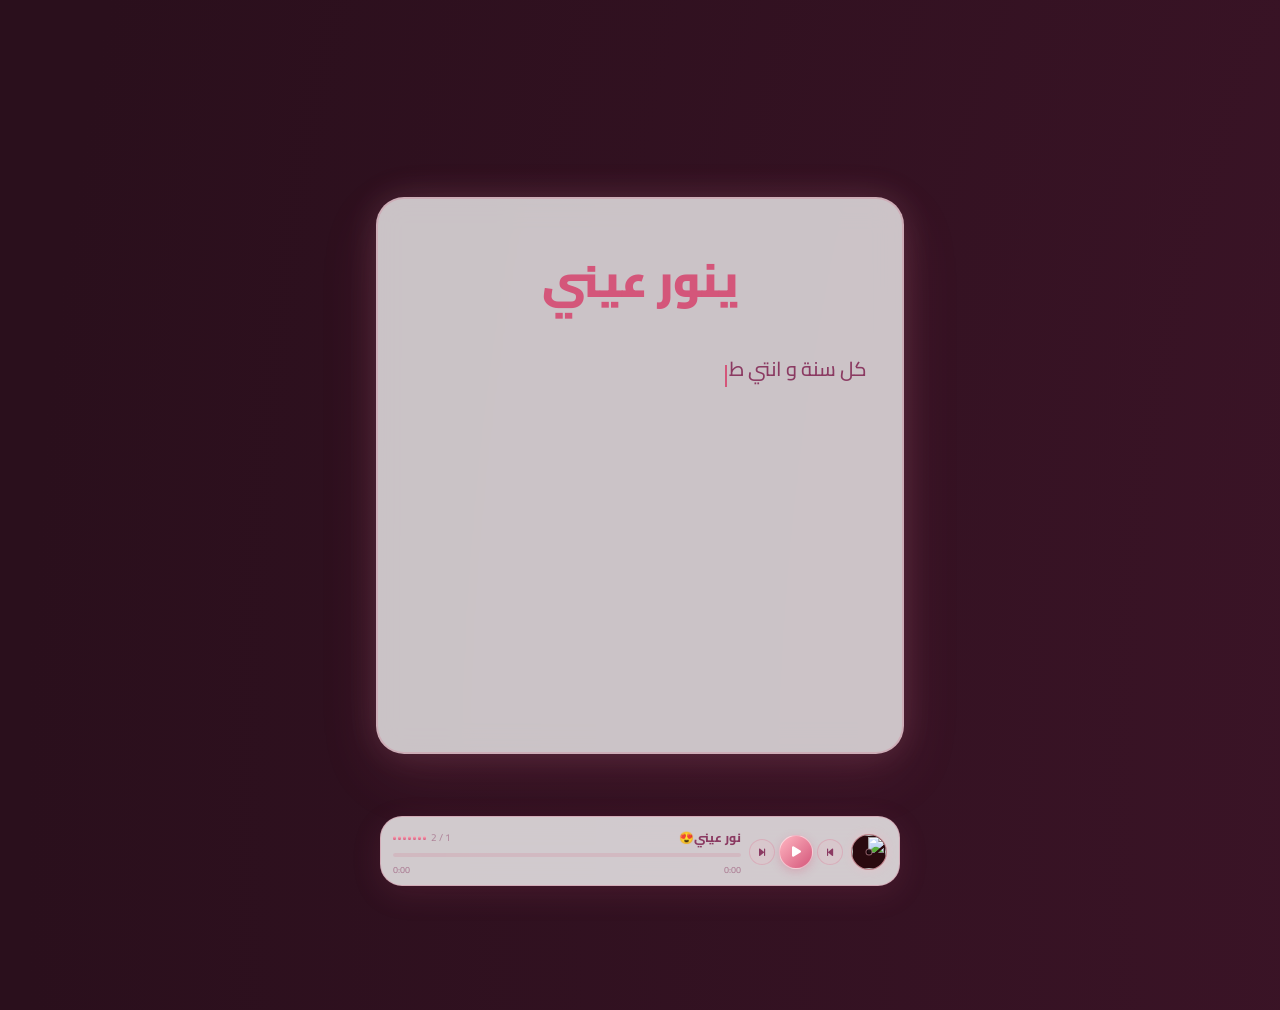
==== love-you.html @ 87695cf7 "Update love-you.html" ====
<!doctype html>
<html lang="ar" dir="rtl">
  <head>
    <meta charset="UTF-8" />
    <meta
      name="viewport"
      content="width=device-width, initial-scale=1.0, maximum-scale=1.0, user-scalable=no"
    />
    <title>our memories 💖</title>
    <link
      href="https://fonts.googleapis.com/css2?family=Tajawal:wght@400;700&family=Cairo:wght@400;700;900&display=swap"
      rel="stylesheet"
    />
    <link
      rel="stylesheet"
      href="https://cdnjs.cloudflare.com/ajax/libs/font-awesome/6.4.0/css/all.min.css"
    />
    <link
      rel="icon"
      href="data:image/svg+xml,<svg xmlns='http://www.w3.org/2000/svg' viewBox='0 0 100 100'><rect width='100' height='100' fill='%23800020'/><text x='50' y='55' font-size='60' text-anchor='middle' dominant-baseline='middle'>❤️</text></svg>"
    />

    <style>
      *,
      *::before,
      *::after {
        margin: 0;
        padding: 0;
        box-sizing: border-box;
      }

      :root {
        --pink-main: #d4567a;
        --pink-light: #ffb6c1;
        --pink-pale: #ffe4e9;
        --pink-text: #8b3a62;
        --pink-border: rgba(212, 86, 122, 0.2);
        --glass: rgba(255, 255, 255, 0.75);
        --white: rgba(255, 255, 255, 1);
        --wine-deep: #2a0f1c;
        --wine-mid: #4a1830;
        --radius: 18px;
        --max-w: 560px;
      }

      html {
        scroll-behavior: smooth;
      }

      body {
        font-family: "Cairo", sans-serif;
        min-height: 100vh;
        background: radial-gradient(
          ellipse at 50% 20%,
          var(--wine-mid),
          var(--wine-deep) 70%
        );

        background-size: 400% 400%;
        animation: gradientShift 20s ease infinite;
        overflow-x: hidden;
        padding-bottom: 110px;
      }
      @keyframes gradientShift {
        0% {
          background-position: 0% 50%;
        }
        50% {
          background-position: 100% 50%;
        }
        100% {
          background-position: 0% 50%;
        }
      }

      .page {
        display: none;
        min-height: 100vh;
      }
      .page.active {
        display: block;
      }

      /* FLOATING HEARTS */
      .floats-container {
        position: fixed;
        inset: 0;
        pointer-events: none;
        z-index: 0;
        overflow: hidden;
      }
      .float-item {
        position: absolute;
        bottom: -60px;
        animation: floatUp linear forwards;
        filter: drop-shadow(0 0 8px rgba(255, 182, 193, 0.6));
      }
      @keyframes floatUp {
        0% {
          transform: translateY(0) rotate(0deg) scale(0.8);
          opacity: 0;
        }
        10% {
          opacity: 0.9;
        }
        90% {
          opacity: 0.8;
        }
        100% {
          transform: translateY(-110vh) rotate(360deg) scale(1.1);
          opacity: 0;
        }
      }

      /* PAGE 1 */
      .hanging-deco {
        position: relative;
        z-index: 2;
        display: flex;
        justify-content: center;
        align-items: flex-start;
        height: 80px;
        pointer-events: none;
      }
      .hang-item {
        display: flex;
        flex-direction: column;
        align-items: center;
        margin: 0 6px;
        animation: hangSway ease-in-out infinite alternate;
        transform-origin: top center;
      }
      .hang-item:nth-child(1) {
        animation-duration: 3s;
      }
      .hang-item:nth-child(2) {
        animation-duration: 2.5s;
        animation-delay: 0.3s;
      }
      .hang-item:nth-child(3) {
        animation-duration: 3.5s;
        animation-delay: 0.6s;
      }
      .hang-item:nth-child(4) {
        animation-duration: 2.8s;
        animation-delay: 0.1s;
      }
      .hang-item:nth-child(5) {
        animation-duration: 3.2s;
        animation-delay: 0.5s;
      }
      .hang-item:nth-child(6) {
        animation-duration: 2.6s;
        animation-delay: 0.8s;
      }
      .hang-item:nth-child(7) {
        animation-duration: 3.1s;
        animation-delay: 0.2s;
      }
      @keyframes hangSway {
        0% {
          transform: rotate(-9deg);
        }
        100% {
          transform: rotate(9deg);
        }
      }
      .hang-string {
        width: 1.5px;
        height: 35px;
        background: linear-gradient(
          to bottom,
          rgba(212, 86, 122, 0.8),
          rgba(212, 86, 122, 0.1)
        );
      }
      .hang-ornament {
        font-size: 20px;
        filter: drop-shadow(0 2px 6px rgba(212, 86, 122, 0.5));
      }

      .container {
        position: relative;
        z-index: 1;
        max-width: var(--max-w);
        margin: 0 auto;
        padding: 10px 16px 30px;
        min-height: calc(100vh - 90px);
        display: flex;
        justify-content: center;
        align-items: center;
      }
      .welcome-box {
        background: var(--glass);
        padding: clamp(24px, 5vw, 40px) clamp(18px, 5vw, 35px);
        border-radius: 28px;
        text-align: center;
        box-shadow:
          0 20px 60px rgba(212, 86, 122, 0.12),
          0 0 35px rgba(255, 182, 193, 0.15);
        border: 2px solid var(--pink-border);
        backdrop-filter: blur(15px);
        width: 100%;
      }
      .fancy-title {
        font-size: clamp(1.6em, 6vw, 2.8em);
        color: var(--pink-main);
        margin-bottom: 24px;
        font-weight: 900;
        animation: titleGlow 3s infinite alternate;
      }
      @keyframes titleGlow {
        0% {
          text-shadow: 0 0 20px rgba(212, 86, 122, 0.3);
        }
        100% {
          text-shadow: 0 0 45px rgba(212, 86, 122, 0.6);
        }
      }
      .romantic-text {
        font-size: clamp(1em, 3.5vw, 1.25em);
        line-height: 2.2;
        color: var(--pink-text);
        margin-bottom: 30px;
        text-align: right;
        font-weight: 500;
        min-height: 260px;
        direction: rtl;
      }
      .cursor {
        display: inline-block;
        width: 2px;
        height: 1.1em;
        background: var(--pink-main);
        margin-right: 2px;
        animation: blink 0.8s infinite;
        vertical-align: text-bottom;
      }
      @keyframes blink {
        0%,
        49% {
          opacity: 1;
        }
        50%,
        100% {
          opacity: 0;
        }
      }
      .highlight {
        color: var(--pink-main);
        font-weight: 900;
      }

      .start-btn {
        display: inline-block;
        padding: clamp(13px, 3vw, 18px) clamp(30px, 7vw, 48px);
        background: linear-gradient(135deg, #ffb6c1, #ffd1dc, #ffc0cb);
        color: var(--pink-text);
        border: none;
        border-radius: 50px;
        font-size: clamp(1em, 4vw, 1.3em);
        font-weight: 700;
        box-shadow: 0 12px 35px rgba(255, 182, 193, 0.4);
        transition: all 0.4s ease;
        font-family: "Cairo", sans-serif;
        cursor: pointer;
        opacity: 0;
        transform: translateY(20px);
      }
      .start-btn.show {
        animation: fadeInUp 0.8s forwards;
      }
      @keyframes fadeInUp {
        to {
          opacity: 1;
          transform: translateY(0);
        }
      }
      .start-btn:hover {
        transform: translateY(-5px) scale(1.04);
        box-shadow: 0 18px 45px rgba(212, 86, 122, 0.4);
      }

      /* PAGE 2 */
      .hero-section {
        position: relative;
        width: 100%;
        height: 100%;
        overflow: hidden;
        background: #d4567a;

        /* Fade the whole DIV */
        -webkit-mask-image: linear-gradient(
          to bottom,
          black 0%,
          black 65%,
          rgba(0, 0, 0, 0.8) 75%,
          rgba(0, 0, 0, 0.4) 88%,
          transparent 100%
        );

        mask-image: linear-gradient(
          to bottom,
          black 0%,
          black 65%,
          rgba(0, 0, 0, 0.8) 75%,
          rgba(0, 0, 0, 0.4) 88%,
          transparent 100%
        );
      }
      .hero-section img {
        width: 100%;
        height: 100%;
        object-fit: cover;
        object-position: center;
        display: block;
        filter: brightness(0.55);
        background: linear-gradient(
          to bottom,
          #d4567a 0%,
          #d4567a 70%,
          transparent 100%
        );
      }
      /* .hero-overlay {
        position: absolute;
        inset: 0;
        background: linear-gradient(
          to bottom,
          transparent 70%,
          rgba(255, 240, 245, 0.6) 100%
        );
      } */
      .hero-badge {
        position: absolute;
        top: 50%;
        left: 50%;
        transform: translate(-50%, -50%);
        background: rgba(255, 255, 255, 0.4);
        border: 3px solid rgba(212, 86, 122, 0.55);
        border-radius: 60px;
        padding: 12px 36px;
        backdrop-filter: blur(12px);
        color: var(--white);
        font-size: clamp(1em, 4vw, 1.3em);
        font-weight: 900;
        font-family: "Tajawal", sans-serif;
        letter-spacing: 5px;
        white-space: nowrap;
        z-index: 2;
        animation: badgePulse 2.5s ease-in-out infinite alternate;
      }
      @keyframes badgePulse {
        0% {
          box-shadow: 0 0 15px rgba(212, 86, 122, 0.1);
        }
        100% {
          box-shadow: 0 0 40px rgba(212, 86, 122, 0.4);
        }
      }
      .scroll-hint {
        position: absolute;
        bottom: 24px;
        left: 50%;
        transform: translateX(-50%);
        color: rgba(255, 255, 255, 1);
        font-size: 2.2em;
        animation: bounce 1.6s ease-in-out infinite;
        cursor: pointer;
        z-index: 2;
      }
      @keyframes bounce {
        0%,
        100% {
          transform: translateX(-50%) translateY(0);
          opacity: 0.6;
        }
        50% {
          transform: translateX(-50%) translateY(10px);
          opacity: 1;
        }
      }

      .content-wrap {
        position: relative;
        z-index: 1;
        max-width: var(--max-w);
        margin: 0 auto;
        padding: 40px 16px 20px;
      }
      .page-title {
        font-size: clamp(1.8em, 6vw, 2.4em);
        color: var(--pink-main);
        font-weight: 700;
        margin-bottom: 30px;
        text-align: center;
        font-family: "Tajawal", sans-serif;
        animation: titlePulse 2.5s infinite ease-in-out;
      }
      @keyframes titlePulse {
        0%,
        100% {
          transform: scale(1);
        }
        50% {
          transform: scale(1.03);
        }
      }

      .rainbow-love {
        display: inline-block;
        font-weight: 900;
        font-size: inherit;
        background: linear-gradient(
          90deg,
          #ff6b9d,
          #ff8e53,
          #ffd93d,
          #6bcb77,
          #4d96ff,
          #c77dff,
          #ff6b9d
        );
        background-size: 200% auto;
        -webkit-background-clip: text;
        -webkit-text-fill-color: transparent;
        background-clip: text;
        animation: rainbowShift 3s linear infinite;
        filter: drop-shadow(0 0 8px rgba(212, 86, 122, 0.3));
      }
      @keyframes rainbowShift {
        0% {
          background-position: 0% center;
        }
        100% {
          background-position: 200% center;
        }
      }

      /* PHOTOS STACK */
      .photos-stack {
        display: flex;
        flex-direction: column;
        gap: 24px;
      }

      .photo-card {
        position: relative;
        border-radius: var(--radius);
        overflow: hidden;
        box-shadow:
          0 8px 25px rgba(212, 86, 122, 0.12),
          0 0 15px rgba(255, 182, 193, 0.12);
        border: 2px solid var(--pink-border);
        cursor: pointer;
        -webkit-tap-highlight-color: transparent;
      }
      .photo-card img {
        width: 100%;
        height: auto;
        display: block;
      }
      .photo-card video {
        width: 100%;
        height: auto;
        display: block;
        max-height: 360px;
        object-fit: cover;
        background: #fff0f3;
      }

      .ripple-container {
        position: absolute;
        inset: 0;
        pointer-events: none;
        overflow: hidden;
        border-radius: var(--radius);
      }
      .ripple {
        position: absolute;
        border-radius: 50%;
        background: rgba(212, 86, 122, 0.18);
        transform: scale(0);
        animation: rippleAnim 0.55s ease-out forwards;
        pointer-events: none;
      }
      @keyframes rippleAnim {
        to {
          transform: scale(4);
          opacity: 0;
        }
      }

      .heart-burst {
        position: absolute;
        font-size: 22px;
        pointer-events: none;
        animation: heartBurst 0.7s ease-out forwards;
        z-index: 10;
      }
      @keyframes heartBurst {
        0% {
          transform: scale(0) translateY(0);
          opacity: 1;
        }
        50% {
          transform: scale(1.3) translateY(-18px);
          opacity: 1;
        }
        100% {
          transform: scale(0.8) translateY(-36px);
          opacity: 0;
        }
      }

      .caption-simple {
        padding: 10px 16px;
        color: var(--pink-text);
        font-size: 0.92em;
        font-weight: 600;
        text-align: center;
        line-height: 1.5;
        background: rgba(255, 255, 255, 0.6);
      }

      .caption-card-standalone {
        display: flex;
        flex-direction: column;
        align-items: center;
        gap: 10px;
        padding: 4px 0;
      }
      .caption-box-new {
        width: 100%;
        background: rgba(255, 255, 255, 0.85);
        box-shadow:
          0 8px 25px rgba(212, 86, 122, 0.12),
          0 0 15px rgba(255, 182, 193, 0.12);
        border: 2px solid var(--pink-border);
        border-radius: var(--radius);
        padding: 20px 22px;
        box-shadow: 0 4px 18px rgba(212, 86, 122, 0.08);
        text-align: center;
      }
      .caption-text-new {
        color: var(--pink-text);
        font-size: 1.05em;
        font-weight: 700;
        line-height: 1.7;
        display: flex;
        align-items: center;
        justify-content: center;
        gap: 6px;
      }
      .caption-text-new::before {
        content: "❤️";
        font-size: 0.9em;
      }
      .caption-pill {
        display: flex;
        align-items: center;
        justify-content: center;
        gap: 5px;
        background: linear-gradient(135deg, #ffb6c1, #ffd1dc);
        border-radius: 50px;
        padding: 7px 18px;
        box-shadow: 0 4px 12px rgba(212, 86, 122, 0.22);
      }
      .pill-date {
        color: var(--pink-text);
        font-size: 0.87em;
        font-weight: 700;
        letter-spacing: 1px;
      }

      /* COUNTDOWN */
      .countdown-wrapper {
        margin: 0 0 24px;
      }
      .countdown-card {
        background: rgba(255, 255, 255, 0.82);
        border: 2px solid rgba(212, 86, 122, 0.18);
        border-radius: 24px;
        padding: clamp(20px, 5vw, 32px) clamp(16px, 5vw, 28px);
        box-shadow:
          0 10px 35px rgba(212, 86, 122, 0.1),
          0 0 18px rgba(255, 182, 193, 0.08);
        backdrop-filter: blur(14px);
        text-align: center;
      }
      .countdown-title {
        font-size: clamp(0.95em, 3.5vw, 1.2em);
        color: var(--pink-main);
        font-weight: 900;
        margin-bottom: 20px;
        letter-spacing: 1px;
        font-family: "Tajawal", sans-serif;
      }
      .countdown-grid {
        display: grid;
        grid-template-columns: repeat(4, 1fr);
        gap: clamp(8px, 2.5vw, 14px);
      }
      .countdown-box {
        background: linear-gradient(
          135deg,
          rgba(255, 182, 193, 0.22),
          rgba(255, 209, 220, 0.16)
        );
        border: 1.5px solid rgba(212, 86, 122, 0.16);
        border-radius: 14px;
        padding: clamp(12px, 3vw, 18px) 4px;
        transition: transform 0.3s ease;
      }
      .countdown-box:hover {
        transform: translateY(-3px);
      }
      .countdown-number {
        font-size: clamp(1.6em, 6vw, 2.4em);
        color: var(--pink-main);
        font-weight: 700;
        display: block;
        margin-bottom: 4px;
        line-height: 1;
      }
      .countdown-label {
        font-size: clamp(0.62em, 2.2vw, 0.76em);
        color: var(--pink-text);
        font-weight: 700;
      }
      .countdown-sub {
        margin-top: 16px;
        font-size: clamp(0.8em, 3vw, 0.92em);
        color: var(--pink-main);
        font-weight: 700;
        letter-spacing: 0.5px;
      }

      /* LIGHTBOX */
      .lightbox {
        display: none;
        position: fixed;
        inset: 0;
        z-index: 999;
        background: rgba(0, 0, 0, 0.93);
        align-items: center;
        justify-content: center;
        padding: 16px;
      }
      .lightbox.open {
        display: flex;
        animation: lbIn 0.25s ease;
      }
      @keyframes lbIn {
        from {
          opacity: 0;
          transform: scale(0.94);
        }
        to {
          opacity: 1;
          transform: scale(1);
        }
      }
      .lightbox img {
        max-width: 100%;
        max-height: 90svh;
        border-radius: 12px;
        box-shadow: 0 0 55px rgba(212, 86, 122, 0.25);
        object-fit: contain;
      }
      .lb-close {
        position: fixed;
        top: 16px;
        right: 16px;
        width: 42px;
        height: 42px;
        border-radius: 50%;
        background: rgba(255, 255, 255, 0.15);
        border: 1.5px solid rgba(255, 255, 255, 0.28);
        color: #fff;
        font-size: 18px;
        cursor: pointer;
        display: flex;
        align-items: center;
        justify-content: center;
        backdrop-filter: blur(8px);
        transition: background 0.2s;
        z-index: 1000;
      }
      .lb-close:hover {
        background: rgba(212, 86, 122, 0.4);
      }

      /* FINAL CTA */
      .final-cta {
        margin: 48px 0 28px;
        text-align: center;
      }
      .cta-text {
        font-size: clamp(1.15em, 4vw, 1.5em);
        margin-bottom: 20px;
        font-weight: 900;
      }
      .next-btn {
        display: inline-block;
        padding: clamp(14px, 3vw, 20px) clamp(32px, 7vw, 50px);
        background: linear-gradient(135deg, #ffb6c1, #ffd1dc, #ffc0cb);
        color: var(--pink-text);
        text-decoration: none;
        border-radius: 50px;
        font-size: clamp(1.05em, 4vw, 1.35em);
        font-weight: 700;
        box-shadow: 0 10px 30px rgba(255, 182, 193, 0.4);
        transition: all 0.4s ease;
        font-family: "Tajawal", sans-serif;
        border: 2px solid rgba(255, 255, 255, 0.5);
        cursor: pointer;
      }
      .next-btn:hover {
        transform: translateY(-6px) scale(1.04);
        box-shadow: 0 16px 40px rgba(255, 182, 193, 0.6);
      }

      /* PAGE 3 — MESSAGE */
      #page3 .msg-wrap {
        position: relative;
        z-index: 1;
        max-width: var(--max-w);
        margin: 0 auto;
        padding: 50px 16px 20px;
        display: flex;
        flex-direction: column;
        align-items: center;
      }
      .msg-title {
        font-size: clamp(1.8em, 6vw, 2.8em);
        color: var(--pink-main);
        font-weight: 900;
        margin-bottom: 36px;
        font-family: "Cairo", sans-serif;
        animation: titleGlow 3s infinite alternate;
      }
      .messages-container {
        width: 100%;
        background: var(--glass);
        backdrop-filter: blur(15px);
        border-radius: 28px;
        padding: clamp(28px, 5vw, 48px) clamp(20px, 5vw, 40px);
        box-shadow:
          0 20px 60px rgba(212, 86, 122, 0.12),
          0 0 35px rgba(255, 182, 193, 0.15);
        border: 2px solid var(--pink-border);
        margin-bottom: 32px;
      }
      .message {
        font-size: clamp(1.1em, 3.5vw, 1.45em);
        color: var(--pink-text);
        margin: 22px 0;
        opacity: 0;
        transform: translateY(28px);
        line-height: 2;
        font-weight: 700;
        cursor: pointer;
        transition: all 0.4s ease;
        padding: 12px 16px;
        border-radius: 18px;
      }
      .message:hover {
        transform: scale(1.06) translateY(0);
        color: var(--pink-main);
        background: rgba(212, 86, 122, 0.07);
        text-shadow: 0 2px 15px rgba(212, 86, 122, 0.3);
      }
      .message.show {
        animation: msgFadeIn 1.2s ease forwards;
      }
      @keyframes msgFadeIn {
        to {
          opacity: 1;
          transform: translateY(0);
        }
      }
      .msg-footer {
        margin-top: 36px;
        font-size: clamp(1.4em, 5vw, 2em);
        color: var(--pink-main);
        font-weight: 900;
        font-family: "Cairo", sans-serif;
        animation: titleGlow 3s infinite alternate;
        transition: all 0.3s ease;
        cursor: default;
      }
      .msg-footer:hover {
        transform: scale(1.12);
      }

      /* MUSIC PLAYER */
      .music-player {
        position: fixed;
        bottom: 14px;
        left: 50%;
        transform: translateX(-50%);
        z-index: 100;
        width: calc(100% - 28px);
        max-width: 520px;
        background: rgba(255, 255, 255, 0.78);
        backdrop-filter: blur(22px);
        -webkit-backdrop-filter: blur(22px);
        border: 1.5px solid rgba(212, 86, 122, 0.26);
        border-radius: 22px;
        padding: 9px 12px 7px;
        box-shadow: 0 8px 30px rgba(212, 86, 122, 0.13);
      }
      .player-inner {
        display: flex;
        align-items: center;
        gap: 8px;
      }
      .disc {
        width: 36px;
        height: 36px;
        min-width: 36px;
        border-radius: 50%;
        overflow: hidden;
        border: 1.5px solid rgba(255, 182, 193, 0.7);
        box-shadow: 0 0 8px rgba(255, 182, 193, 0.35);
        background: #2a0a0f;
        position: relative;
        flex-shrink: 0;
      }
      .disc img {
        width: 100%;
        height: 100%;
        object-fit: cover;
        border-radius: 50%;
        position: absolute;
        inset: 0;
        z-index: 1;
      }
      .disc::after {
        content: "";
        position: absolute;
        width: 7px;
        height: 7px;
        border-radius: 50%;
        background: rgba(20, 3, 8, 0.9);
        border: 1.5px solid rgba(255, 182, 193, 0.5);
        top: 50%;
        left: 50%;
        transform: translate(-50%, -50%);
        z-index: 3;
      }
      @keyframes spinDisc {
        from {
          transform: rotate(0deg);
        }
        to {
          transform: rotate(360deg);
        }
      }
      .disc.spinning {
        animation: spinDisc 4s linear infinite;
      }

      .player-controls {
        display: flex;
        align-items: center;
        gap: 4px;
        flex-shrink: 0;
      }
      .ctrl-btn {
        width: 26px;
        height: 26px;
        border-radius: 50%;
        background: rgba(255, 182, 193, 0.15);
        border: 1px solid rgba(212, 86, 122, 0.22);
        color: var(--pink-text);
        font-size: 10px;
        cursor: pointer;
        display: flex;
        align-items: center;
        justify-content: center;
        transition: all 0.2s;
      }
      .ctrl-btn:hover {
        background: rgba(212, 86, 122, 0.1);
        transform: scale(1.1);
      }
      .play-btn {
        width: 34px;
        height: 34px;
        min-width: 34px;
        border-radius: 50%;
        background: linear-gradient(135deg, #ffb6c1, #d4567a);
        border: 1.5px solid rgba(255, 255, 255, 0.5);
        color: #fff;
        font-size: 12px;
        cursor: pointer;
        display: flex;
        align-items: center;
        justify-content: center;
        box-shadow: 0 3px 10px rgba(212, 86, 122, 0.28);
        transition: all 0.2s;
        flex-shrink: 0;
      }
      .play-btn:hover {
        transform: scale(1.1);
      }
      .play-btn:active {
        transform: scale(0.92);
      }

      .player-info {
        flex: 1;
        display: flex;
        flex-direction: column;
        gap: 4px;
        min-width: 0;
      }
      .player-top {
        display: flex;
        align-items: center;
        justify-content: space-between;
        gap: 6px;
      }
      .song-name {
        font-size: 12px;
        font-weight: 800;
        color: var(--pink-text);
        white-space: nowrap;
        overflow: hidden;
        text-overflow: ellipsis;
      }
      .song-num {
        font-size: 10px;
        color: rgba(139, 58, 98, 0.5);
        flex-shrink: 0;
      }
      .sound-wave {
        display: flex;
        align-items: center;
        gap: 2px;
        height: 20px;
        flex-shrink: 0;
      }
      .sound-wave span {
        display: inline-block;
        width: 3px;
        border-radius: 3px;
        background: linear-gradient(180deg, #ffb6c1, #d4567a);
        height: 4px;
      }
      .sound-wave.playing span:nth-child(1) {
        animation: wave 0.8s ease-in-out infinite 0s;
      }
      .sound-wave.playing span:nth-child(2) {
        animation: wave 0.8s ease-in-out infinite 0.1s;
      }
      .sound-wave.playing span:nth-child(3) {
        animation: wave 0.8s ease-in-out infinite 0.2s;
      }
      .sound-wave.playing span:nth-child(4) {
        animation: wave 0.8s ease-in-out infinite 0.3s;
      }
      .sound-wave.playing span:nth-child(5) {
        animation: wave 0.8s ease-in-out infinite 0.15s;
      }
      .sound-wave.playing span:nth-child(6) {
        animation: wave 0.8s ease-in-out infinite 0.05s;
      }
      .sound-wave.playing span:nth-child(7) {
        animation: wave 0.8s ease-in-out infinite 0.25s;
      }
      @keyframes wave {
        0%,
        100% {
          height: 4px;
        }
        50% {
          height: 18px;
        }
      }
      .progress-bar {
        width: 100%;
        height: 4px;
        background: rgba(212, 86, 122, 0.15);
        border-radius: 10px;
        cursor: pointer;
      }
      .progress-fill {
        height: 100%;
        background: linear-gradient(90deg, #ffb6c1, #d4567a);
        border-radius: 10px;
        width: 0%;
        transition: width 0.5s linear;
      }
      .time-row {
        display: flex;
        justify-content: space-between;
        font-size: 9px;
        color: rgba(139, 58, 98, 0.5);
        font-weight: 600;
      }

      @supports (padding-bottom: env(safe-area-inset-bottom)) {
        body {
          padding-bottom: calc(110px + env(safe-area-inset-bottom));
        }
        .music-player {
          bottom: calc(14px + env(safe-area-inset-bottom));
        }
      }
    </style>
  </head>
  <body>
    <div class="floats-container" id="floatsContainer"></div>

    <!-- LIGHTBOX -->
    <div class="lightbox" id="lightbox" onclick="closeLightbox(event)">
      <button
        class="lb-close"
        onclick="
          document.getElementById('lightbox').classList.remove('open');
          document.body.style.overflow = '';
        "
      >
        <i class="fa-solid fa-xmark"></i>
      </button>
      <img id="lbImg" src="" alt="" />
    </div>

    <!-- PAGE 1 -->
    <div class="page active" id="page1">
      <div class="hanging-deco"></div>
      <div class="container">
        <div class="welcome-box">
          <!-- العنوان من الأدمن -->
          <h1 class="fancy-title">ينور عيني</h1>
          <!-- نص الرسالة من الأدمن -->
          <div id="hiddenMessage" style="display: none">
            كل سنة و انتي طيبة يا احلي و اجمل حاجه في حياتي كلها بحبك اوي اوي يا
            اجمل يويو❤
          </div>
          <div class="romantic-text" id="typewriterText">
            <span class="cursor"></span>
          </div>
          <button class="start-btn" id="startBtn">💖 next 💖</button>
        </div>
      </div>
    </div>

    <!-- PAGE 2 -->
    <div class="page" id="page2">
      <!-- أول صورة (الهيرو) من الأدمن -->
      <div class="hero-section">
        <div class="scroll-hint" id="scrollHint">⌄</div>

        <img src="bg.png" alt="صورتنا" />

        <div class="hero-overlay"></div>
        <!-- <div class="hero-badge">بحبك</div> -->
      </div>

      <div class="content-wrap" id="mainContent">
        <h1 class="page-title">بدايتنا</h1>

        <div class="photos-stack">
          <!-- العداد — التاريخ من الأدمن -->
          <div class="countdown-wrapper">
            <div class="countdown-card">
              <p class="countdown-title">💖 مع بعض من 26-04-2025 💖</p>
              <div class="countdown-grid">
                <div class="countdown-box">
                  <span class="countdown-number" id="days">0</span>
                  <span class="countdown-label">يوم</span>
                </div>
                <div class="countdown-box">
                  <span class="countdown-number" id="hours">00</span>
                  <span class="countdown-label">ساعة</span>
                </div>
                <div class="countdown-box">
                  <span class="countdown-number" id="minutes">00</span>
                  <span class="countdown-label">دقيقة</span>
                </div>
                <div class="countdown-box">
                  <span class="countdown-number" id="seconds">00</span>
                  <span class="countdown-label">ثانية</span>
                </div>
              </div>
              <p class="countdown-sub">كل ثانية بتعدي وانتِ في قلبي ❤️</p>
            </div>
          </div>

          <!-- كابشنات متعددة مع تواريخ من الأدمن -->

          <div class="caption-card-standalone">
            <div class="caption-box-new">
              <p class="caption-text-new">يوم ما قولتلك بحبك</p>
            </div>

            <div class="caption-pill">
              <span>📅</span>
              <span class="pill-date">2026-04-26</span>
            </div>
          </div>

          <div class="caption-card-standalone">
            <div class="caption-box-new">
              <p class="caption-text-new">اول خروجه لينا سوا</p>
            </div>

            <div class="caption-pill">
              <span>📅</span>
              <span class="pill-date">2025-03-07</span>
            </div>
          </div>

          <!-- الصور من الأدمن (من الثانية للآخر) -->

          <div class="photo-card">
            <img src="1.png" alt="ذكرى 2" />
            <div class="ripple-container"></div>
            <div class="caption-simple">متبصيليش كده بس😂</div>
          </div>

          <div class="photo-card">
            <img src="2.png" alt="ذكرى 3" />
            <div class="ripple-container"></div>
            <div class="caption-simple">حتي و انتي AI ضحكتك عسل برضو❤😂</div>
          </div>

          <div class="photo-card">
            <img src="3.png" alt="ذكرى 4" />
            <div class="ripple-container"></div>
            <div class="caption-simple">
              ربنا يخليكي ليا يا اغلي حاجه في حياتي💖
            </div>
          </div>

          <div class="photo-card">
            <img src="4.png" alt="ذكرى 5" />
            <div class="ripple-container"></div>
            <div class="caption-simple">بحبك❤</div>
          </div>

          <!-- الفيديوهات من الأدمن -->
        </div>

        <div class="final-cta">
          <p class="cta-text"><span class="rainbow-love">💕 بحبك 💕</span></p>
          <button class="next-btn" id="toPage3Btn">❤️ message ❤️</button>
        </div>
      </div>
    </div>

    <!-- PAGE 3 — MESSAGE -->
    <div class="page" id="page3">
      <div class="msg-wrap">
        <h1 class="msg-title">💖</h1>

        <div class="messages-container">
          <!-- الجمل الـ5 من الأدمن -->

          <div class="message">
            مهما هقولك بحبك قد إيه عمري ما هقدر أوصفلك اللي جوايا ناحيتك، لأنك
            بجد بقيتي جزء كبير من حياتي ومن كل تفاصيل يومي، ووجودك معايا بيفرق
            في كل حاجة. ربنا يخليكي ليا وميحرمنيش منك أبدًا، ويديمك في حياتي
            ويفضل جامعنا سوا على خير، لأنك بجد نعمة كبيرة من النعم اللي ربنا
            هداني بيها، وأنا كل يوم بحمده إنك بقيتي في حياتي. ونفسي دايمًا أكون
            ليكي خير سند و، وتفضلي عارفة إنك مهما عديتي بأي حاجة هتلاقيني جنبك،
            أفرح لفرحك وأقف معاكي في وقت تعبك، وأفضل أخليكي مبسوطة ومطمنة طول
            الوقت. ويا رب نفضل مع بعض ونعيش تفاصيل كتير حلوة سوا، وعقبال ما
            نحتفل بعيد ميلادك ده سنين وسنين وإحنا جنب بعض، وفي يوم نكون في بيتنا
            ونفتكر كل الحاجات دي ونضحك عليها. بحبك اوي، وربنا يخليكي ليا يا أجمل
            يويو ❤️
          </div>
        </div>

        <button class="next-btn" id="backBtn">🔄 memories</button>

        <div class="msg-footer">💓 Lovely 💓</div>
      </div>
    </div>

    <!-- MUSIC PLAYER -->
    <div class="music-player">
      <div class="player-inner">
        <div class="disc" id="disc">
          <!-- صورة الديسك = أول صورة -->

          <img
            src="https://res.cloudinary.com/dvc3zpg1i/image/upload/v1774316786/clients/syphmop8ixi1gvjwbvpt.jpg"
            alt=""
            id="discImg"
          />
        </div>
        <div class="player-controls">
          <button class="ctrl-btn" onclick="prevSong()">
            <i class="fa-solid fa-backward-step"></i>
          </button>
          <button class="play-btn" id="playBtn" onclick="toggleMusic()">
            <i class="fa-solid fa-play" id="playIcon"></i>
          </button>
          <button class="ctrl-btn" onclick="nextSong()">
            <i class="fa-solid fa-forward-step"></i>
          </button>
        </div>
        <div class="player-info">
          <div class="player-top">
            <span class="song-name" id="songName">🎵</span>
            <div
              style="
                display: flex;
                align-items: center;
                gap: 5px;
                flex-shrink: 0;
              "
            >
              <span class="song-num" id="songNum">1 / 1</span>
              <div class="sound-wave" id="soundWave">
                <span></span><span></span><span></span><span></span><span></span
                ><span></span><span></span>
              </div>
            </div>
          </div>
          <div class="progress-bar" id="progressBar" onclick="seekMusic(event)">
            <div class="progress-fill" id="progressFill"></div>
          </div>
          <div class="time-row">
            <span id="currentTime">0:00</span>
            <span id="totalTime">0:00</span>
          </div>
        </div>
      </div>
      <audio autoplay id="loveSong"></audio>
    </div>

    <!-- بيانات الأغاني -->
    <script type="application/json" id="songUrls">
      [
        "https://res.cloudinary.com/dvc3zpg1i/video/upload/v1774629783/clients/emtztvai68qiwimbuzal.mp4",
        "https://res.cloudinary.com/dvc3zpg1i/video/upload/v1774379503/clients/b0u3rjymnwjdsfaxpvdc.mp4"
      ]
    </script>
    <script type="application/json" id="songNames">
      [
        "\u0646\u0648\u0631 \u0639\u064a\u0646\u064a\ud83d\ude0d",
        "\u0628\u062d\u0628\u0643\ud83d\ude18",
        "\u062d\u0628\u0643 \u0643\u0644 \u064a\u0648\u0645 \u0628\u064a\u0630\u064a\u062f\u2764"
      ]
    </script>
    <script type="application/json" id="songStarts">
      [10, 0]
    </script>
    <script>
      /* ===== SONGS من الأدمن ===== */
      const songs = (function () {
        try {
          const urls = JSON.parse(
            document.getElementById("songUrls").textContent || "[]",
          );
          const names = JSON.parse(
            document.getElementById("songNames").textContent || "[]",
          );
          const startsEl = document.getElementById("songStarts");
          const starts = startsEl
            ? JSON.parse(startsEl.textContent || "[]")
            : [];
          if (!urls || urls.length === 0) return [];
          return urls.map((src, i) => ({
            src: src,
            name: names[i] || "🎵 أغنية " + (i + 1),
          }));
        } catch (e) {
          return [];
        }
      })();

      /* ===== COUNTDOWN — التاريخ من الأدمن ===== */
      const startDate = new Date("2026-04-26T03:09:00").getTime();

      let curSong = 0;
      const audio = document.getElementById("loveSong");
      const playIcon = document.getElementById("playIcon");
      const disc = document.getElementById("disc");
      const soundWave = document.getElementById("soundWave");
      const fillEl = document.getElementById("progressFill");
      const curTEl = document.getElementById("currentTime");
      const totTEl = document.getElementById("totalTime");

      function fmt(s) {
        return (
          Math.floor(s / 60) + ":" + String(Math.floor(s % 60)).padStart(2, "0")
        );
      }

      function loadSong(idx, autoplay) {
        curSong = (idx + songs.length) % songs.length;
        if (!songs[curSong].src) return;
        audio.src = songs[curSong].src;
        document.getElementById("songName").textContent = songs[curSong].name;
        document.getElementById("songNum").textContent =
          curSong + 1 + " / " + songs.length;
        fillEl.style.width = "0%";
        curTEl.textContent = "0:00";
        totTEl.textContent = "0:00";
        if (autoplay) {
          audio.play();
          setPlaying(true);
        } else {
          setPlaying(false);
        }
      }

      function setPlaying(on) {
        playIcon.className = on ? "fa-solid fa-pause" : "fa-solid fa-play";
        soundWave.classList.toggle("playing", on);
        disc.classList.toggle("spinning", on);
      }

      function toggleMusic() {
        if (!audio.src && songs.length) loadSong(0, true);
        else if (audio.paused) {
          audio.play();
          setPlaying(true);
        } else {
          audio.pause();
          setPlaying(false);
        }
      }

      function prevSong() {
        loadSong(curSong - 1, !audio.paused);
      }
      function nextSong() {
        loadSong(curSong + 1, !audio.paused);
      }

      audio.addEventListener("timeupdate", () => {
        if (!audio.duration) return;
        fillEl.style.width = (audio.currentTime / audio.duration) * 100 + "%";
        curTEl.textContent = fmt(audio.currentTime);
      });
      audio.addEventListener("loadedmetadata", () => {
        totTEl.textContent = fmt(audio.duration);
      });
      audio.addEventListener("ended", () => {
        nextSong();
      });

      // تحميل أول أغنية
      if (songs.length && songs[0].src) loadSong(0, false);

      /* ===== PAGE SWITCH ===== */
      function showPage(id) {
        document
          .querySelectorAll(".page")
          .forEach((p) => p.classList.remove("active"));
        document.getElementById(id).classList.add("active");
        window.scrollTo({ top: 0 });
      }
      function goToPage2() {
        showPage("page2");
        setTimeout(() => {
          const el = document.getElementById("mainContent");
          if (el) el.scrollIntoView({ behavior: "smooth" });
        }, 3000);
      }
      function backToMemories() {
        showPage("page2");
      }
      function goToPage3() {
        showPage("page3");
        setTimeout(() => {
          document.querySelectorAll("#page3 .message").forEach((m, i) => {
            m.classList.remove("show");
            setTimeout(() => m.classList.add("show"), i * 800);
          });
        }, 100);
      }

      /* ===== TYPEWRITER ===== */
      const fullText = document
        .getElementById("hiddenMessage")
        .textContent.trim();
      const textEl = document.getElementById("typewriterText");
      const startBtn = document.getElementById("startBtn");
      let idx = 0,
        cur = "";

      function showBtn() {
        startBtn.classList.add("show");
      }

      function typeWriter() {
        if (idx < fullText.length) {
          cur += fullText.charAt(idx);
          textEl.innerHTML = cur + '<span class="cursor"></span>';
          idx++;
          const ch = fullText.charAt(idx - 1);
          setTimeout(
            typeWriter,
            ch === "،" || ch === "." || ch === "\n" ? 300 : 40,
          );
        } else {
          showBtn();
        }
      }

      if (fullText.length > 0) {
        setTimeout(typeWriter, 800);
      } else {
        textEl.innerHTML = '<span class="cursor"></span>';
        showBtn();
      }

      /* ===== COUNTDOWN ===== */
      function updateCountdown() {
        const d = Date.now() - startDate;
        document.getElementById("days").textContent = Math.floor(d / 86400000);
        document.getElementById("hours").textContent = String(
          Math.floor((d % 86400000) / 3600000),
        ).padStart(2, "0");
        document.getElementById("minutes").textContent = String(
          Math.floor((d % 3600000) / 60000),
        ).padStart(2, "0");
        document.getElementById("seconds").textContent = String(
          Math.floor((d % 60000) / 1000),
        ).padStart(2, "0");
      }
      updateCountdown();
      setInterval(updateCountdown, 1000);

      /* ===== SEEK ===== */
      function seekMusic(e) {
        const bar = document.getElementById("progressBar");
        if (audio.duration)
          audio.currentTime = (e.offsetX / bar.offsetWidth) * audio.duration;
      }

      /* ===== TAP CARD ===== */
      const hearts = ["❤️", "💗", "❤️", "💗"];
      function tapCard(e, card) {
        const rc = card.querySelector(".ripple-container");
        if (rc) {
          const r = document.createElement("div");
          r.className = "ripple";
          const rect = rc.getBoundingClientRect();
          const size = Math.max(rect.width, rect.height) * 1.5;
          r.style.cssText = `width:${size}px;height:${size}px;left:${e.clientX - rect.left - size / 2}px;top:${e.clientY - rect.top - size / 2}px;`;
          rc.appendChild(r);
          setTimeout(() => r.remove(), 600);
        }
        const h = document.createElement("div");
        h.className = "heart-burst";
        h.textContent = hearts[Math.floor(Math.random() * hearts.length)];
        const crect = card.getBoundingClientRect();
        h.style.left = e.clientX - crect.left - 11 + "px";
        h.style.top = e.clientY - crect.top - 11 + "px";
        card.appendChild(h);
        setTimeout(() => h.remove(), 750);
      }

      /* ===== LIGHTBOX ===== */
      function closeLightbox(e) {
        if (e.target === document.getElementById("lightbox")) {
          document.getElementById("lightbox").classList.remove("open");
          document.body.style.overflow = "";
        }
      }
      document.addEventListener("keydown", (e) => {
        if (e.key === "Escape") {
          document.getElementById("lightbox").classList.remove("open");
          document.body.style.overflow = "";
        }
      });

      /* ===== EVENT LISTENERS ===== */
      document.getElementById("startBtn").addEventListener("click", goToPage2);
      document
        .getElementById("toPage3Btn")
        .addEventListener("click", goToPage3);
      document
        .getElementById("backBtn")
        .addEventListener("click", backToMemories);
      const scrollHint = document.getElementById("scrollHint");
      if (scrollHint)
        scrollHint.addEventListener("click", () => {
          document
            .getElementById("mainContent")
            .scrollIntoView({ behavior: "smooth" });
        });

      // event delegation للصور
      document.addEventListener("click", (e) => {
        const card = e.target.closest(".photo-card");
        if (card) tapCard(e, card);
      });

      const heartIcons = ["❤️", "💗", "❤️", "💕"];
      setInterval(() => {
        for (let i = 0; i < 3; i++) {
          const el = document.createElement("div");
          el.className = "float-item";
          el.textContent =
            heartIcons[Math.floor(Math.random() * heartIcons.length)];
          el.style.left = Math.random() * 100 + "%";
          el.style.fontSize = Math.random() * 14 + 26 + "px";
          el.style.animationDuration = Math.random() * 5 + 8 + "s";
          el.style.animationDelay = Math.random() * 0.8 + "s";
          el.style.opacity = "0";
          document.querySelector(".floats-container").appendChild(el);
          setTimeout(() => el.remove(), 15000);
        }
      }, 600);
    </script>
  </body>
</html>
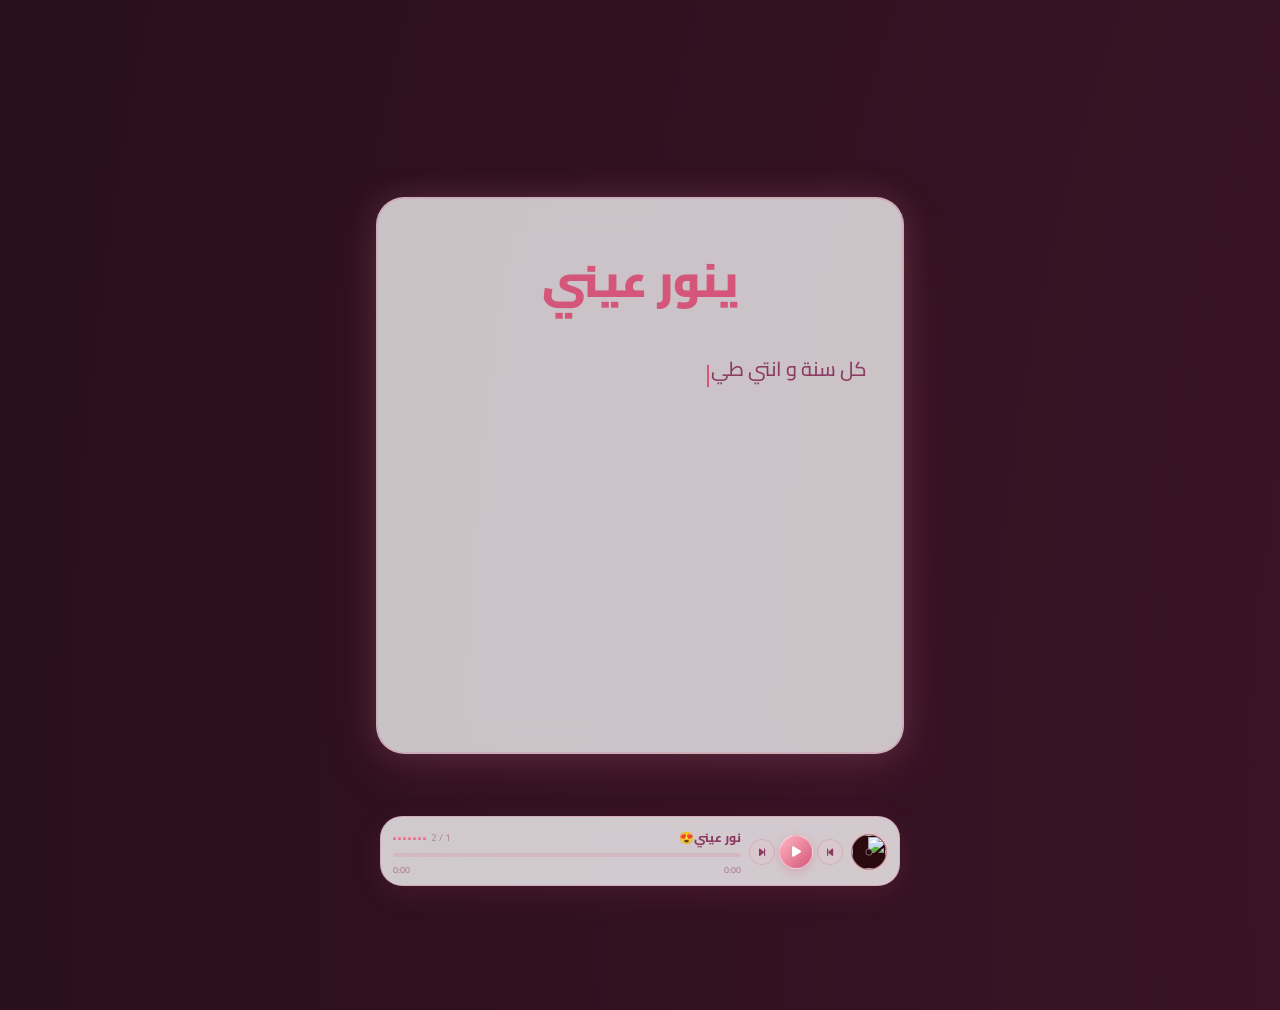
==== commit 23890dc6: "Update print statement from 'Hello' to 'Goodbye'" ====
--- a/love-you.html
+++ b/love-you.html
@@ -1238,7 +1238,7 @@
     <!-- بيانات الأغاني -->
     <script type="application/json" id="songUrls">
       [
-        "https://res.cloudinary.com/dvc3zpg1i/video/upload/v1774629783/clients/emtztvai68qiwimbuzal.mp4",
+        "https://res.cloudinary.com/dzof4d4r/video/upload/v1786325213/video_%D9%A2%D9%A0%D9%A2%D9%A6%D9%A0%D9%A8%D9%A1%D9%A0_%D9%A0%D9%A4%D9%A2%D9%A4%D9%A3%D9%A0_edit.mp4",
         "https://res.cloudinary.com/dvc3zpg1i/video/upload/v1774379503/clients/b0u3rjymnwjdsfaxpvdc.mp4"
       ]
     </script>
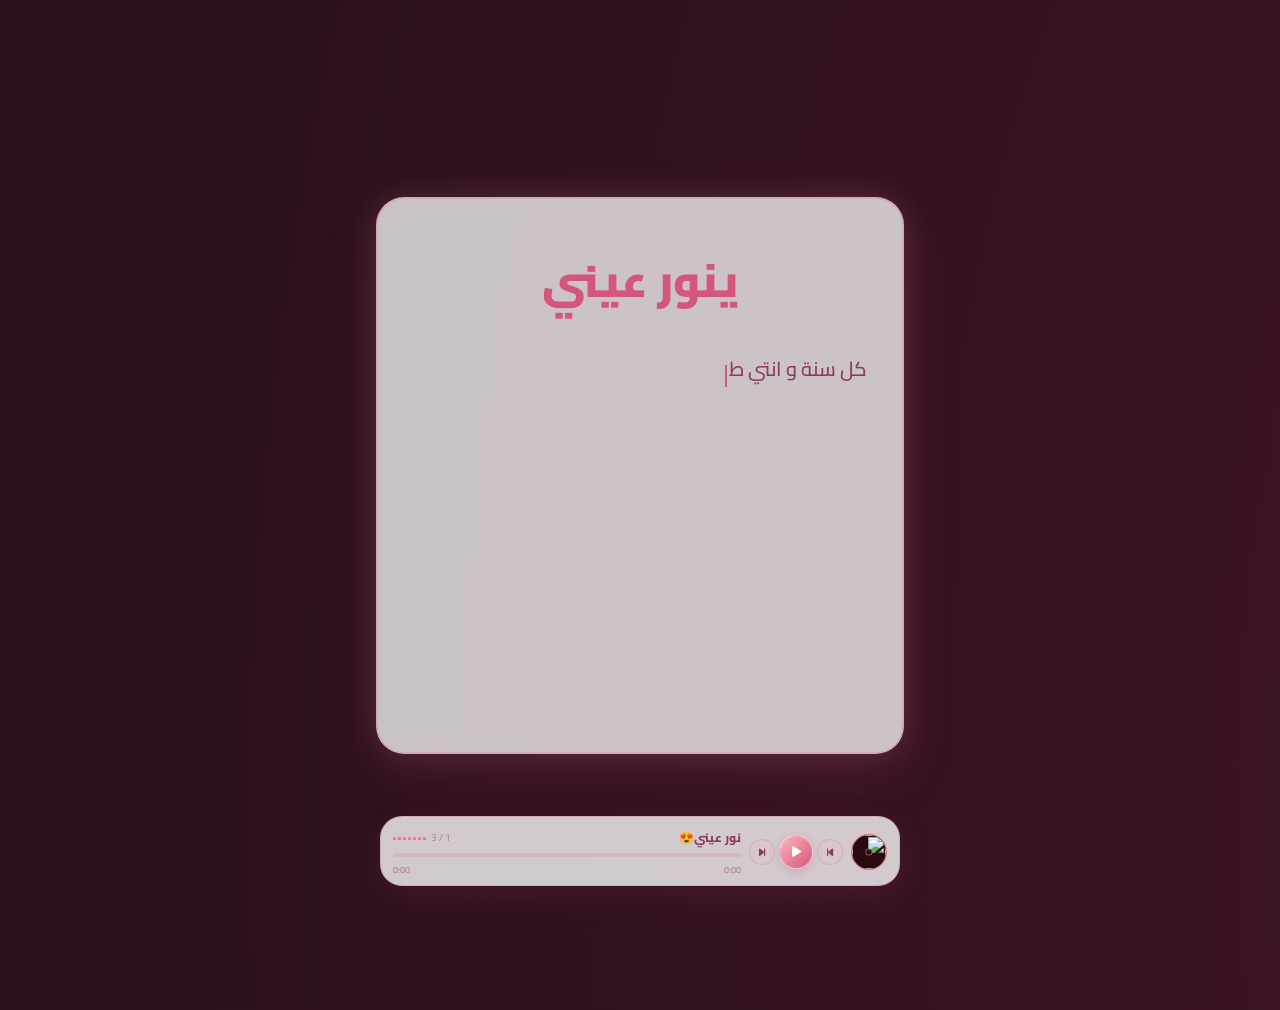
==== commit 426472a1: "Update love-you.html" ====
--- a/love-you.html
+++ b/love-you.html
@@ -1239,7 +1239,8 @@
     <script type="application/json" id="songUrls">
       [
         "https://res.cloudinary.com/dzof4d4r/video/upload/v1786325213/video_%D9%A2%D9%A0%D9%A2%D9%A6%D9%A0%D9%A8%D9%A1%D9%A0_%D9%A0%D9%A4%D9%A2%D9%A4%D9%A3%D9%A0_edit.mp4",
-        "https://res.cloudinary.com/dvc3zpg1i/video/upload/v1774379503/clients/b0u3rjymnwjdsfaxpvdc.mp4"
+        "https://res.cloudinary.com/dzof4d4r/video/upload/v1786325345/snaptik_7549270735345224968_v3.mp4",
+      "https://res.cloudinary.com/dzof4d4r/video/upload/v1786325382/d2be82548ee4c8c963216ff66eaf7d3d.mp4"
       ]
     </script>
     <script type="application/json" id="songNames">
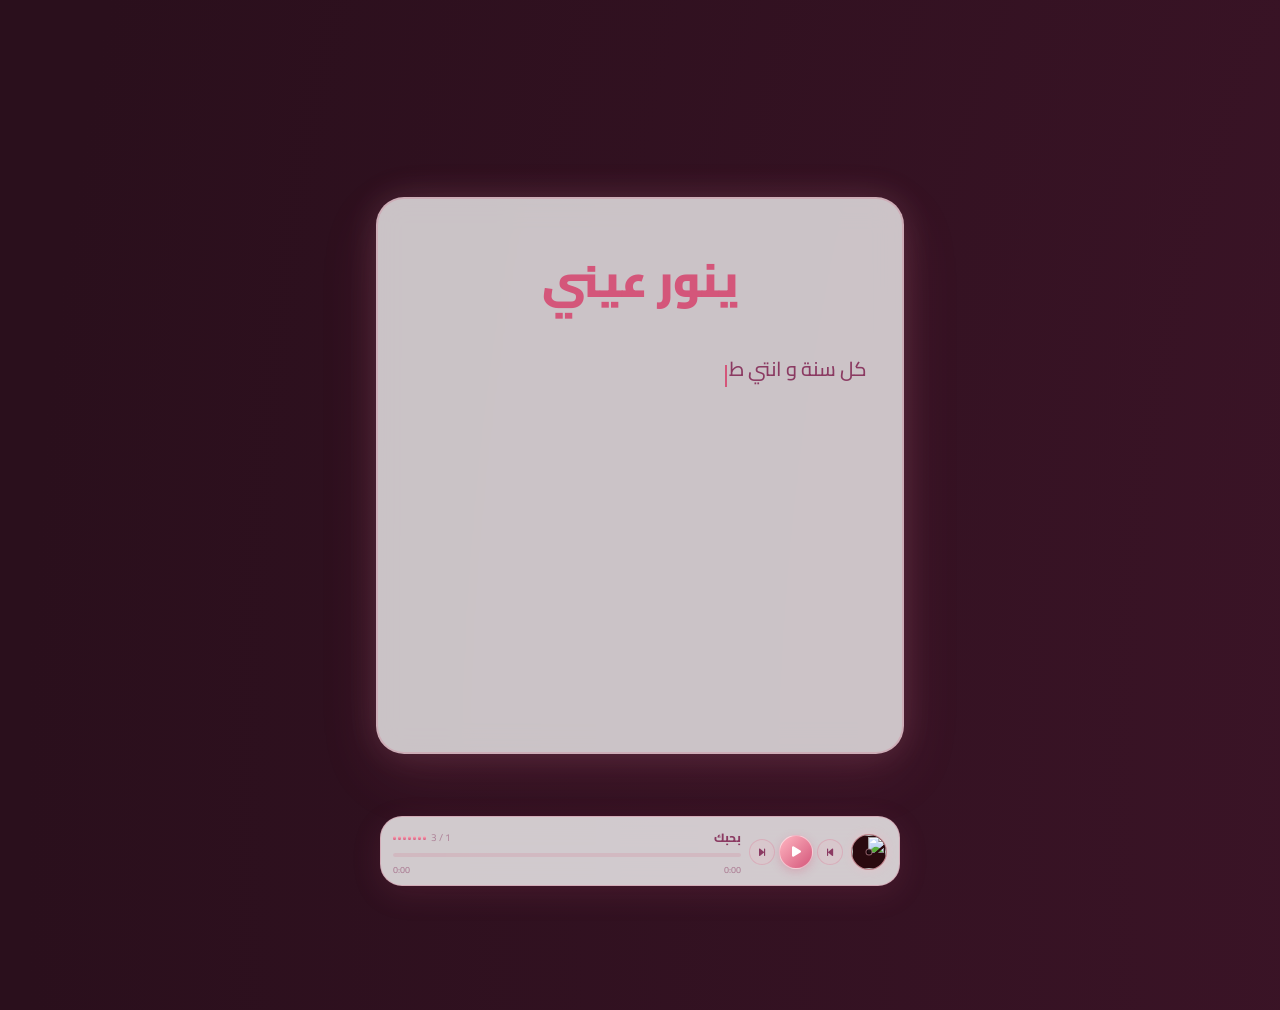
==== commit ebe03a65: "Update love-you.html" ====
--- a/love-you.html
+++ b/love-you.html
@@ -1245,7 +1245,7 @@
     </script>
     <script type="application/json" id="songNames">
       [
-        "\u0646\u0648\u0631 \u0639\u064a\u0646\u064a\ud83d\ude0d",
+        "بحبك",
         "\u0628\u062d\u0628\u0643\ud83d\ude18",
         "\u062d\u0628\u0643 \u0643\u0644 \u064a\u0648\u0645 \u0628\u064a\u0630\u064a\u062f\u2764"
       ]
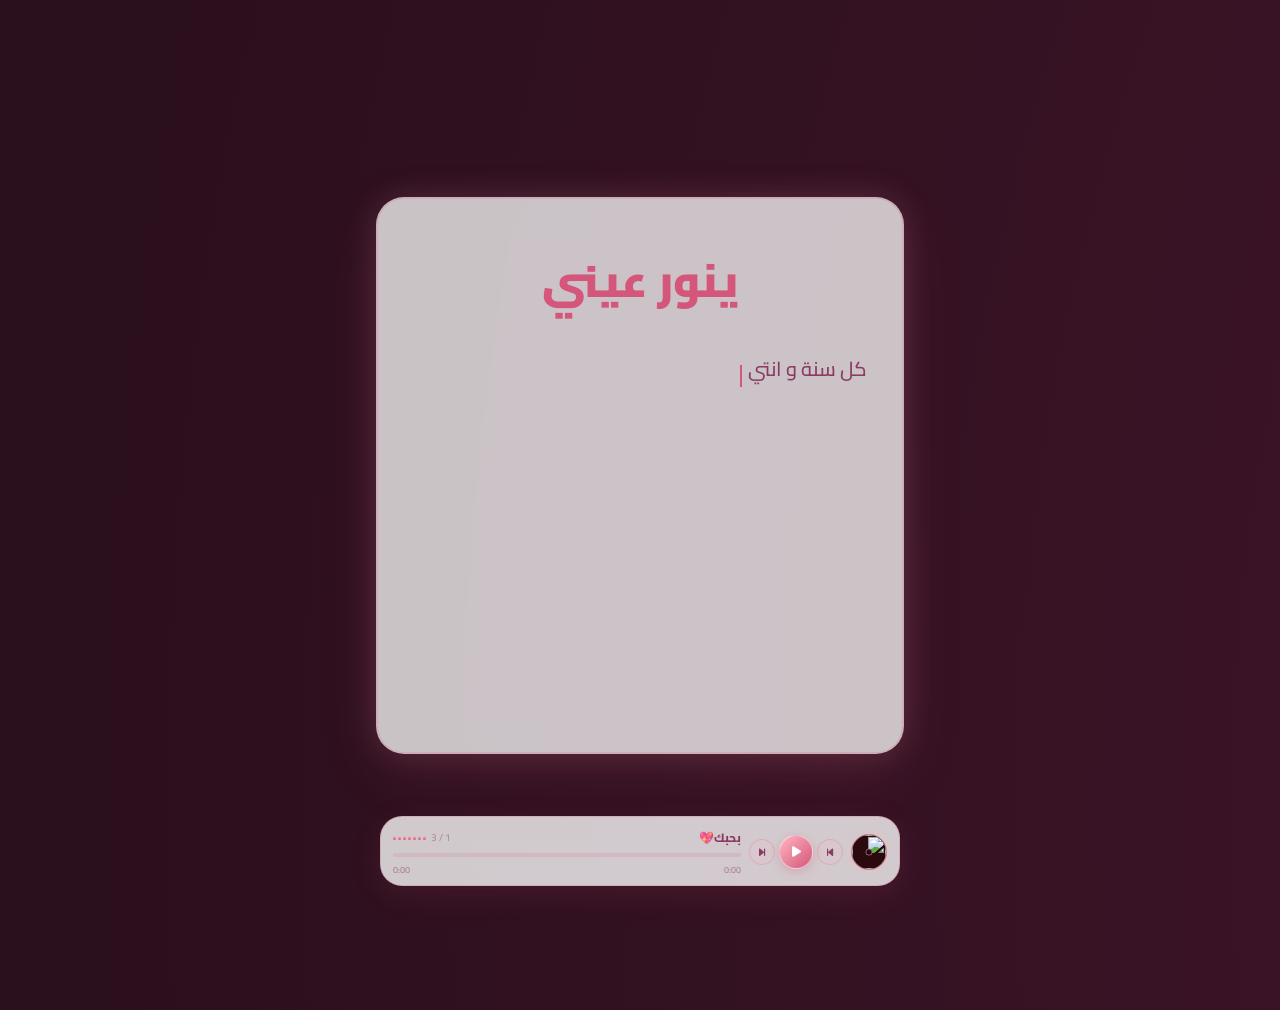
==== commit aa6d4ad4: "Update love-you.html" ====
--- a/love-you.html
+++ b/love-you.html
@@ -1245,9 +1245,9 @@
     </script>
     <script type="application/json" id="songNames">
       [
-        "بحبك",
-        "\u0628\u062d\u0628\u0643\ud83d\ude18",
-        "\u062d\u0628\u0643 \u0643\u0644 \u064a\u0648\u0645 \u0628\u064a\u0630\u064a\u062f\u2764"
+        "بحبك💖",
+        "نور عيني💗",
+        "حبيبتي💕"
       ]
     </script>
     <script type="application/json" id="songStarts">
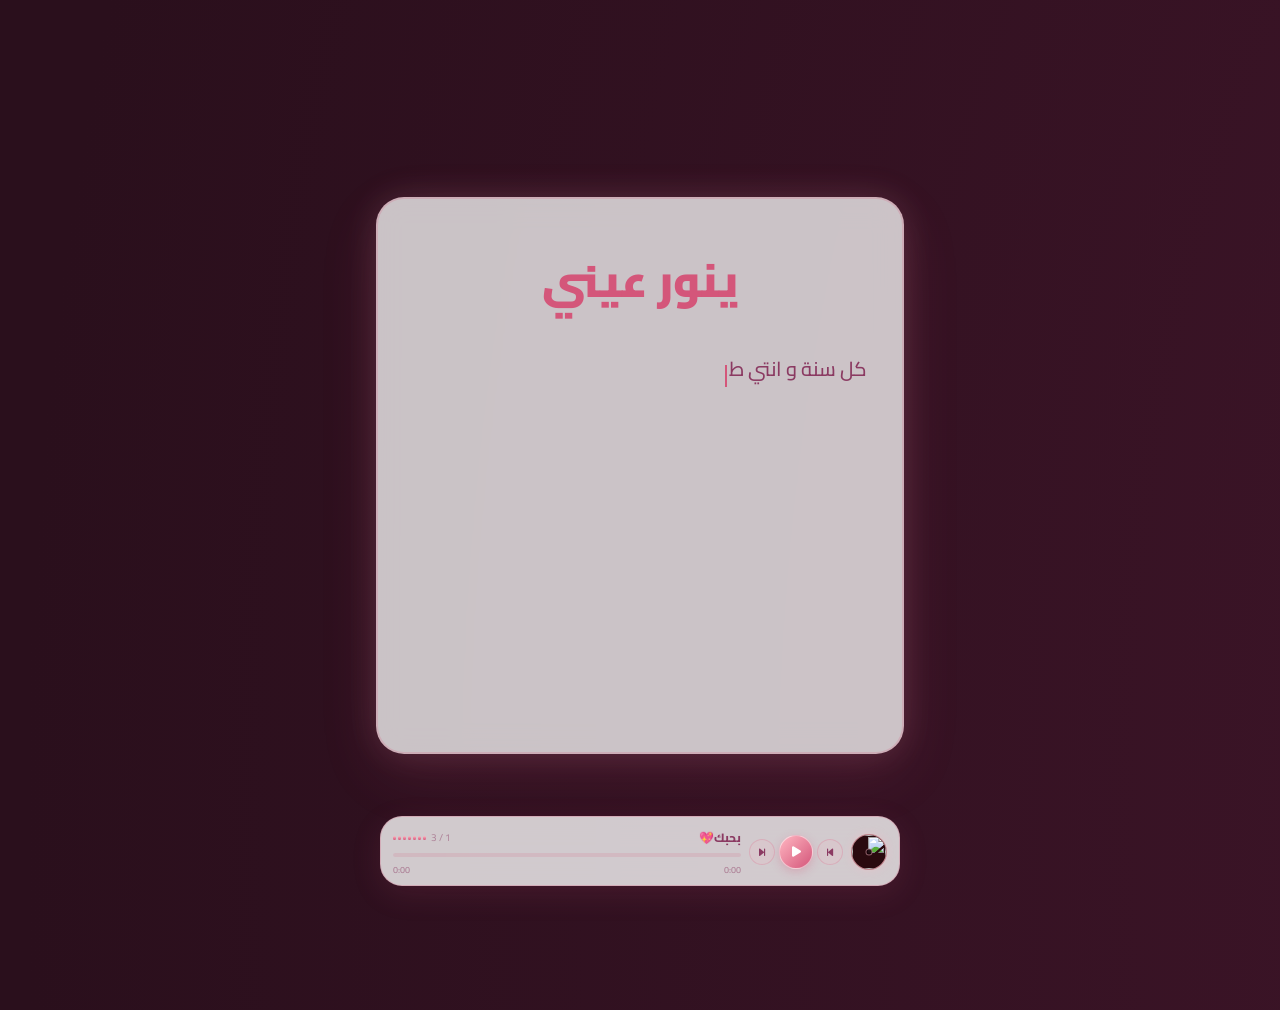
==== commit 8a0d6bb0: "Update love-you.html" ====
--- a/love-you.html
+++ b/love-you.html
@@ -1238,7 +1238,7 @@
     <!-- بيانات الأغاني -->
     <script type="application/json" id="songUrls">
       [
-        "https://res.cloudinary.com/dzof4d4r/video/upload/v1786325213/video_%D9%A2%D9%A0%D9%A2%D9%A6%D9%A0%D9%A8%D9%A1%D9%A0_%D9%A0%D9%A4%D9%A2%D9%A4%D9%A3%D9%A0_edit.mp4",
+        "https://res.cloudinary.com/dzof4d4r/video/upload/v1786327487/video_%D9%A2%D9%A0%D9%A2%D9%A6%D9%A0%D9%A8%D9%A1%D9%A0_%D9%A0%D9%A5%D9%A0%D9%A2%D9%A2%D9%A7_edit.mp4",
         "https://res.cloudinary.com/dzof4d4r/video/upload/v1786325345/snaptik_7549270735345224968_v3.mp4",
       "https://res.cloudinary.com/dzof4d4r/video/upload/v1786325382/d2be82548ee4c8c963216ff66eaf7d3d.mp4"
       ]
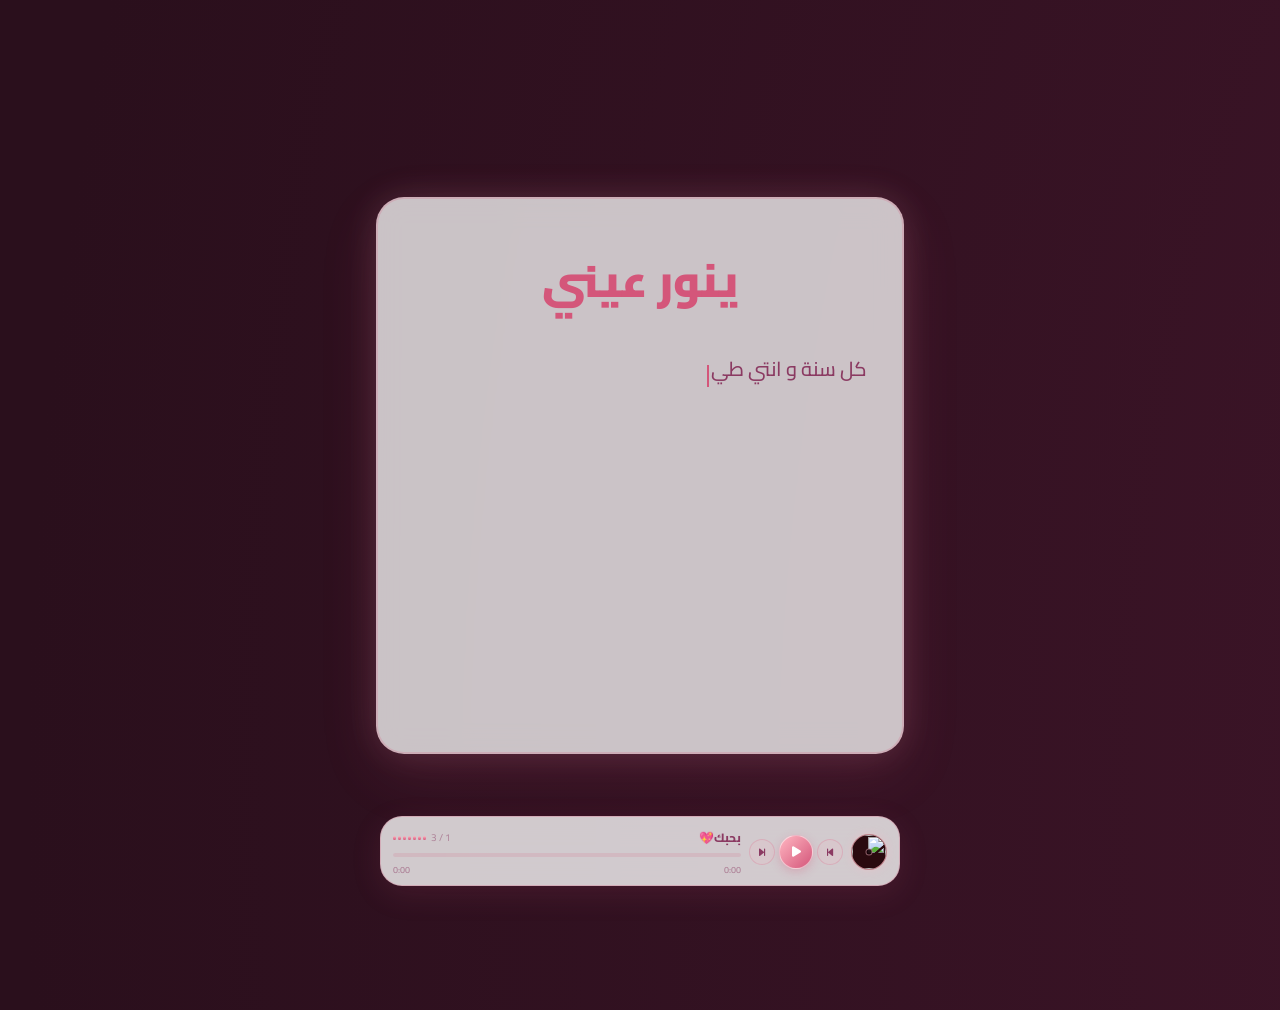
==== commit f5d8cebb: "Update love-you.html" ====
--- a/love-you.html
+++ b/love-you.html
@@ -1240,7 +1240,7 @@
       [
         "https://res.cloudinary.com/dzof4d4r/video/upload/v1786327487/video_%D9%A2%D9%A0%D9%A2%D9%A6%D9%A0%D9%A8%D9%A1%D9%A0_%D9%A0%D9%A5%D9%A0%D9%A2%D9%A2%D9%A7_edit.mp4",
         "https://res.cloudinary.com/dzof4d4r/video/upload/v1786325345/snaptik_7549270735345224968_v3.mp4",
-      "https://res.cloudinary.com/dzof4d4r/video/upload/v1786325382/d2be82548ee4c8c963216ff66eaf7d3d.mp4"
+      "https://res.cloudinary.com/dzof4d4r/video/upload/v1786327761/video_%D9%A2%D9%A0%D9%A2%D9%A6%D9%A0%D9%A8%D9%A1%D9%A0_%D9%A0%D9%A5%D9%A0%D9%A8%D9%A0%D9%A5_edit.mp4"
       ]
     </script>
     <script type="application/json" id="songNames">
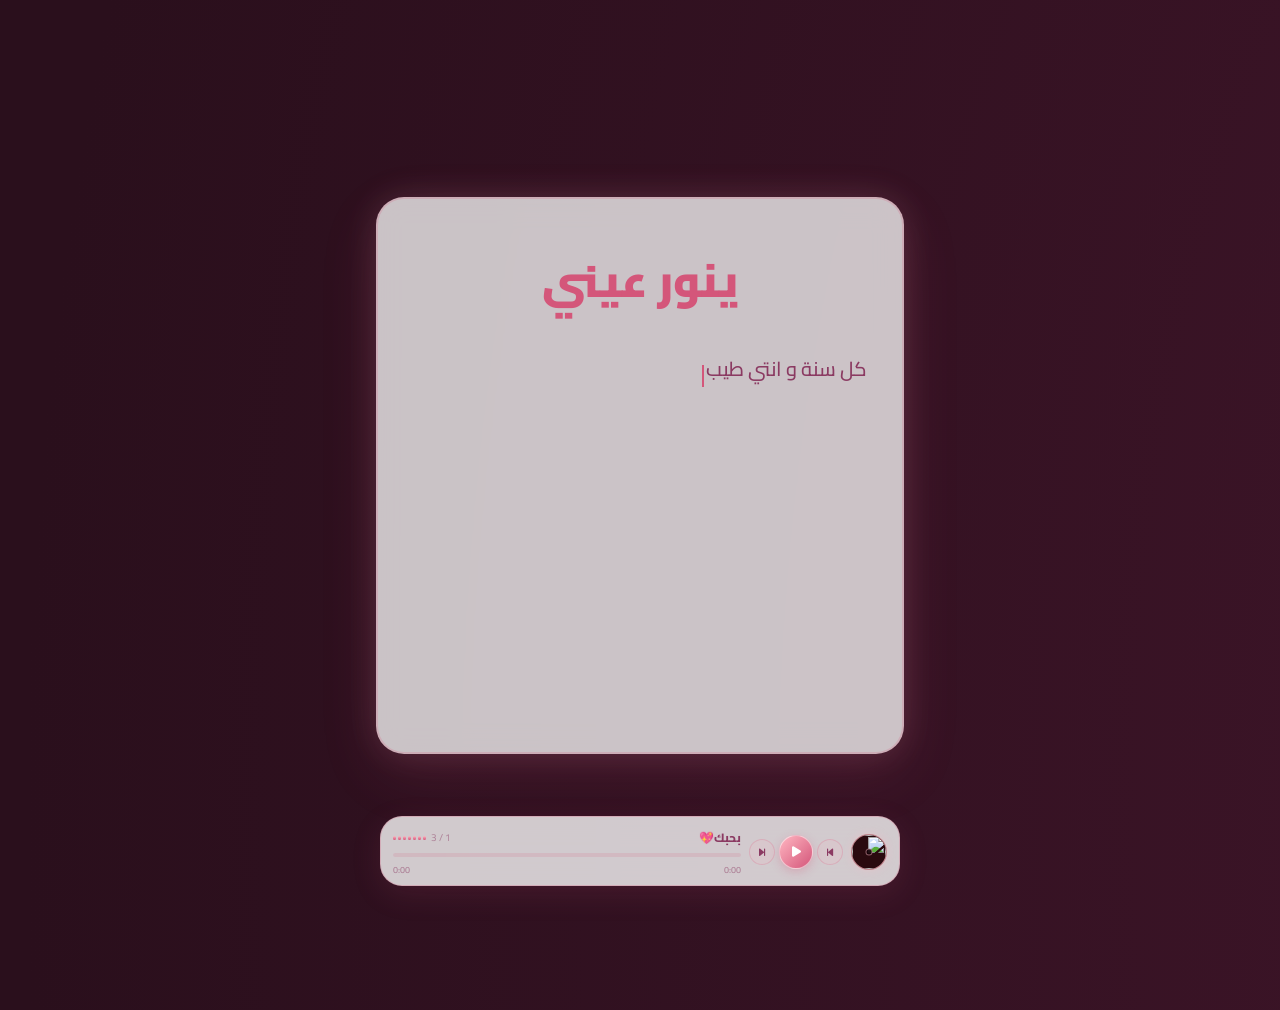
==== commit d15258d7: "Update love-you.html" ====
--- a/love-you.html
+++ b/love-you.html
@@ -1068,7 +1068,7 @@
           <!-- العداد — التاريخ من الأدمن -->
           <div class="countdown-wrapper">
             <div class="countdown-card">
-              <p class="countdown-title">💖 مع بعض من 26-04-2025 💖</p>
+              <p class="countdown-title">💖 مع بعض من 26-04-2026 💖</p>
               <div class="countdown-grid">
                 <div class="countdown-box">
                   <span class="countdown-number" id="days">0</span>
